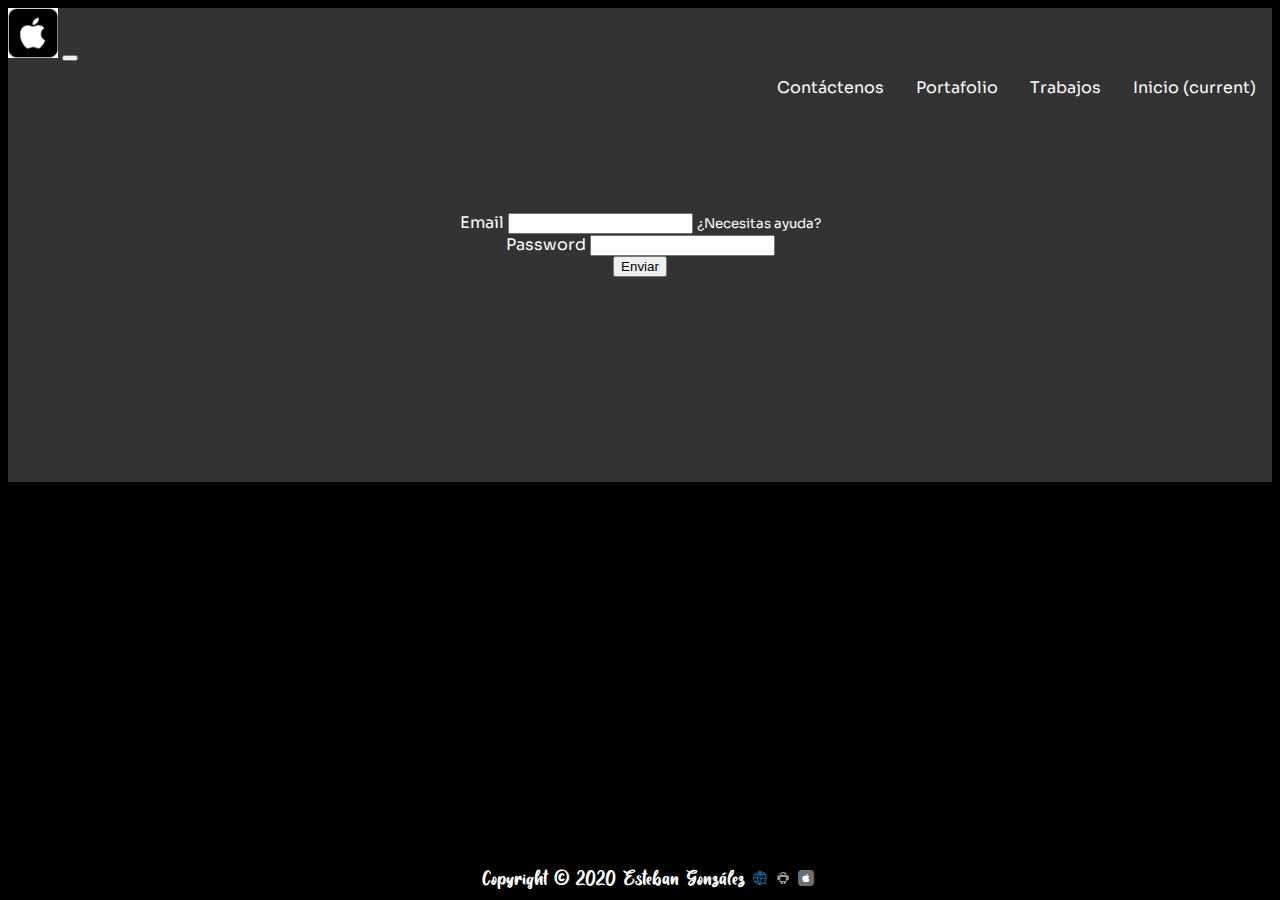
==== contactenos/index.html @ 903ae4ea "commit portafolio" ====
<!DOCTYPE html>
<html lang="en">
<head>
    <meta charset="UTF-8">
    <meta name="viewport" content="width=device-width, initial-scale=1.0">
    <link  rel="icon"   href="../img/favicon.png" type="image/png" />
    <link href="https://fonts.googleapis.com/css2?family=Sora:wght@300&display=swap" rel="stylesheet">
    <!-- CSS only -->
<link rel="stylesheet" href="https://stackpath.bootstrapcdn.com/bootstrap/4.5.0/css/bootstrap.min.css" integrity="sha384-9aIt2nRpC12Uk9gS9baDl411NQApFmC26EwAOH8WgZl5MYYxFfc+NcPb1dKGj7Sk" crossorigin="anonymous">

<!-- JS, Popper.js, and jQuery -->
<script src="https://code.jquery.com/jquery-3.5.1.slim.min.js" integrity="sha384-DfXdz2htPH0lsSSs5nCTpuj/zy4C+OGpamoFVy38MVBnE+IbbVYUew+OrCXaRkfj" crossorigin="anonymous"></script>
<script src="https://cdn.jsdelivr.net/npm/popper.js@1.16.0/dist/umd/popper.min.js" integrity="sha384-Q6E9RHvbIyZFJoft+2mJbHaEWldlvI9IOYy5n3zV9zzTtmI3UksdQRVvoxMfooAo" crossorigin="anonymous"></script>
<script src="https://stackpath.bootstrapcdn.com/bootstrap/4.5.0/js/bootstrap.min.js" integrity="sha384-OgVRvuATP1z7JjHLkuOU7Xw704+h835Lr+6QL9UvYjZE3Ipu6Tp75j7Bh/kR0JKI" crossorigin="anonymous"></script>
<link rel="stylesheet" type="text/css" href="../css/style.css" media="screen" />    
<link rel="stylesheet" type="text/css" href="../css/style2.css" media="screen" />  
<meta charset="utf-8">
    <title>Contáctenos</title>
</head>
<body>

    <div class="contenedor" id="header">
        <div>

            <nav class="navbar navbar-expand-lg navbar-light bg-light">
                <a class="navbar-brand" href="#"><img class="mac" href="#header" class="images" src="../img/mac.png" alt=""></a>
                <button class="navbar-toggler" type="button" data-toggle="collapse" data-target="#navbarNavDropdown" aria-controls="navbarNavDropdown" aria-expanded="false" aria-label="Toggle navigation">
                  <span class="navbar-toggler-icon"></span>
                </button>
                <div class="collapse navbar-collapse" id="navbarNavDropdown">
                  <ul class="navbar-nav">
                    <li class="nav-item active">
                      <a class="nav-link" href="../index.html">Inicio <span class="sr-only">(current)</span></a>
                    </li>
                    <li class="nav-item">
                      <a class="nav-link" href="#">Trabajos</a>
                    </li>
                    <li class="nav-item">
                      <a class="nav-link" href="#">Portafolio</a>
                    </li>
                    <li class="nav-item">
                        <a class="nav-link" href="./contactenos/index.html">Contáctenos</a>
                      </li>
                  </ul>
                </div>
            </nav>

        </div>
        
        <form>
            <div class="form-group">
              <label for="exampleInputEmail1">Email</label>
              <input type="email" class="form-control" id="exampleInputEmail1" aria-describedby="emailHelp">
              <small id="emailHelp" class="form-text text-muted"><a>¿Necesitas ayuda?</a></small>
            </div>
            <div class="form-group">
              <label for="exampleInputPassword1">Password</label>
              <input type="password" class="form-control" id="exampleInputPassword1">
            </div>
            <button type="submit" class="btn btn-primary">Enviar</button>
          </form>

          <footer class="pie">
            <p>Copyright © 2020  Esteban González
                <span class="icon-web"></span>
                <span class="icon-android"></span>
                <span class="icon-ios"><span class="path1"></span><span class="path2"></span><span class="path3"></span></span>
                
            </p>
    </footer> <footer class="pie">
        <p>Copyright © 2020  Esteban González
            <span class="icon-web"></span>
            <span class="icon-android"></span>
            <span class="icon-ios"><span class="path1"></span><span class="path2"></span><span class="path3"></span></span>
            
        </p>
</footer>
    
</body>
</html>
---- css/style.css ----
.contenedor{
  display: grid;
      grid-template-columns: 100fr 0fr 0fr;
      grid-template-rows: 0fr 0fr 0fr 0fr 0fr;
      grid-template-areas: "head  head head" 
                          "imagen imagen imagen"
                          "buscador buscador buscador"
                          "btn3 content content"
                          "footer footer footer";
      grid-gap: 0px;
      background-color: #333;
      padding: 0px;
}

ul {
  list-style-type: none;
  margin: 0;
  padding: 0;
  overflow: hidden;
}

li {
  float: right;
}

li a {
  display: block;
  color: white;
  text-align: center;  
  padding: 14px 16px;
  text-decoration: none;
}

li a:hover {
  background-color: rgb(240, 78, 60);
}

body{
  background-color: #000000;
}

.fondo{

  grid-column-start: 1;
  grid-column-end: 4;
}

.imagen{
  width: 100%;
  height: 100%;
}

.texto{
  position: relative;
}

.textoencima{
  position: absolute;
  color: white;
  top: 50%;
  left: 40%;
  transform: translate(-50%, -50%);
  font-size: 70px;
  font-weight: 700;
  margin-bottom: 14px;
  color: #fff;
  line-height: 1.2;
  text-transform: uppercase;
  margin-bottom: 51px;
  animation-duration: 8s;
  animation-iteration-count: infinite;
  animation-name: desarrollo;
  
}
.btn-1{
  position: absolute;
  color: white;
  top: 70%;
  left: 18%;
  transform: rotate(y);
  font-size: 20px;
  font-weight: 30px;
  margin-bottom: 14px;
  color: #fff;
  line-height: 1.2;
  text-transform: uppercase;
  margin-bottom: 51px;
  background-color: rgb(240, 78, 60);
  padding: 15px;
}

a {
  cursor: pointer;
}

td {
  font-size: 15px;
  line-height: 20px;
  padding: 0 20px;
  text-align: justify;
  vertical-align: top;
  width: 30%;
}

td.first {
  border-right: 5px solid #4BB495  ;

}

td.second {
  border-right: 5px solid #4BB495  ;
}



.imagenes{
  width: 100%;
  height: 400px;
  border-radius: 10px;
}

.tabla{
  margin-top: 40px;
  margin-bottom: 80px;
}

.textoima{
  position: relative;
}

.textoencima1{
  position: absolute;
  color: white;
  top: 700px;
  left: 17%;
  transform: translate(-50%, -50%);
  font-size: 50px;
  font-weight: 500;
  margin-bottom: 14px;
  color: #fff;
  line-height: 1.2;
  text-transform: uppercase;
  margin-bottom: 51px;
  text-align: center;
  
}

.textoencima2{
  position: absolute;
  color: white;
  top: 700px;
  left: 50%;
  transform: translate(-50%, -50%);
  font-size: 50px;
  font-weight: 500;
  margin-bottom: 14px;
  color: #fff;
  line-height: 1.2;
  text-transform: uppercase;
  margin-bottom: 51px;
  text-align: center;
  animation-name: mov1;
  
}

.textoencima3{
  position: absolute;
  color: white;
  top: 700px;
  left: 83%;
  transform: translate(-50%, -50%);
  font-size: 50px;
  font-weight: 500;
  margin-bottom: 14px;
  color: #fff;
  line-height: 1.2;
  text-transform: uppercase;
  margin-bottom: 51px;
  text-align: center;
  
}

.pie{

  height: 50px;
  width: 100%;
  bottom: 0;
  top: auto;
  grid-column-start: 1;
  grid-column-end: 4;
  background-color: black;
  color: white;
  text-align: center;
  position: fixed;
  text-align: center;
  margin-top: 40px;
}

.tabla1{
  margin-top: 40px;
  margin-bottom: 80px;
  grid-column-start: 1;
  grid-column-end: 4;
}

.social{
  position: fixed  ;
  bottom:60px;
  right: 20px;
}

.social1{
  margin:5px;
  height: 40px;
  display: block;
  float: right;
  transform: rotate(45deg);
}

.images:hover{

transform: rotate(90deg);

}

@keyframes mov {
  from {
    margin-left: 100%;
    width: 300%
  }

  to {
    margin-left: 0%;
    width: 100%;
  }
}

td img {
  animation-duration: 4s;
  animation-name: mov;
}

td div {

  animation-duration: 4s;
  animation-name: mov;
}

@keyframes desarrollo{
  from {
    color:  yellow;;  }
    to {
      color: white;
    }

}


@keyframes mov1 {
  from {
    margin-top:  30%;
    width: 300%
  }

  to {
    margin-left: 0%;
    width: 100%;
  }
}


@font-face {
  font-family: font;
  src: url(../fonts/lemon.otf);
  }
  div div {
    font-family: 'Sora', sans-serif;
  }

  @font-face {
    font-family: foo;
    src: url(../fonts/hello.otf);
    }

    footer{
    font-family: foo;
    }



   /* Icono ios*/
   

     /* Icono android*/
  @font-face {
    font-family: 'icomoon';
    src:  url('../fonts1/icomoon.eot?v9498j');
    src:  url('../fonts1/icomoon.eot?v9498j#iefix') format('embedded-opentype'),
      url('../fonts1/icomoon.ttf?v9498j') format('truetype'),
      url('../fonts1/icomoon.woff?v9498j') format('woff'),
      url('../fonts1/icomoon.svg?v9498j#icomoon') format('svg');
    font-weight: normal;
    font-style: normal;
    font-display: block;
  }
  
  [class^="icon-"], [class*=" icon-"] {
    /* use !important to prevent issues with browser extensions that change fonts */
    font-family: 'icomoon' !important;
    speak: never;
    font-style: normal;
    font-weight: normal;
    font-variant: normal;
    text-transform: none;
    line-height: 1;
  
    /* Better Font Rendering =========== */
    -webkit-font-smoothing: antialiased;
    -moz-osx-font-smoothing: grayscale;
  }
  
  .icon-android:before {
    content: "\e903";
  }
  

/* Icono web */
  @font-face {
    font-family: 'icomoon';
    src:  url('../fonts2/icomoon.eot?tujx3o');
    src:  url('../fonts2/icomoon.eot?tujx3o#iefix') format('embedded-opentype'),
      url('../fonts2/icomoon.ttf?tujx3o') format('truetype'),
      url('../fonts2/icomoon.woff?tujx3o') format('woff'),
      url('../fonts2/icomoon.svg?tujx3o#icomoon') format('svg');
    font-weight: normal;
    font-style: normal;
    font-display: block;
  }
  
  [class^="icon-"], [class*=" icon-"] {
    /* use !important to prevent issues with browser extensions that change fonts */
    font-family: 'icomoon' !important;
    speak: never;
    font-style: normal;
    font-weight: normal;
    font-variant: normal;
    text-transform: none;
    line-height: 1;
  
    /* Better Font Rendering =========== */
    -webkit-font-smoothing: antialiased;
    -moz-osx-font-smoothing: grayscale;
  }
  
  .icon-web:before {
    content: "\e904";
    color: #2175aa;
  }
  

 /*Icono iOS*/
  @font-face {
    font-family: 'icomoon';
    src:  url('../fonts/icomoon.eot?acanli');
    src:  url('../fonts/icomoon.eot?acanli#iefix') format('embedded-opentype'),
      url('../fonts/icomoon.ttf?acanli') format('truetype'),
      url('../fonts/icomoon.woff?acanli') format('woff'),
      url('../fonts/icomoon.svg?acanli#icomoon') format('svg');
    font-weight: normal;
    font-style: normal;
    font-display: block;
  }
  
  [class^="icon-"], [class*=" icon-"] {
    /* use !important to prevent issues with browser extensions that change fonts */
    font-family: 'icomoon' !important;
    speak: never;
    font-style: normal;
    font-weight: normal;
    font-variant: normal;
    text-transform: none;
    line-height: 1;
  
    /* Better Font Rendering =========== */
    -webkit-font-smoothing: antialiased;
    -moz-osx-font-smoothing: grayscale;
  }
  
  .icon-ios .path1:before {
    content: "\e900";
    color: rgb(110, 110, 110);
  }
  .icon-ios .path2:before {
    content: "\e901";
    margin-left: -1em;
    color: rgb(255, 255, 255);
  }
  .icon-ios .path3:before {
    content: "\e902";
    margin-left: -1em;
    color: rgb(255, 255, 255);
  }
  




  /* Query mobile*/
  @media screen and (max-width: 400px){

    .card{
      margin-left: 70px;
    }
    .contenedor{
      display: grid;
          grid-template-columns: 100fr 0fr 0fr;
          grid-template-rows: 0fr 0fr 0fr 0fr 0fr;
          grid-template-areas: "head  head head" 
                              "imagen imagen imagen"
                              "buscador buscador buscador"
                              "btn3 content content"
                              "footer footer footer";
          grid-gap: 0px;
          background-color: #333;
          padding: 0px;
    }
    
    ul {
      list-style-type: none;
      margin: 0;
      padding: 0;
      overflow: hidden;
      background-color: #111111;
      font-size: 6px;

    }
    
    li {
      float: left;
    }
    
    li a {
      display: block;
      color: white;
      text-align: center;  
      padding: 14px 16px;
      text-decoration: none;
    }
    
    li a:hover {
      background-color: rgb(240, 78, 60);
    }
    
    body{
      background-color: #000000;
    }
    
    .fondo{
    
      grid-column-start: 1;
      grid-column-end: 4;
    }
    
    .imagen{
      width: 100%;
      height: 100%;
    }
    
    .texto{
      position: absolute;
    }
    
    .textoencima{
      display: none;
      position: relative;
      color: white;
      top: 800px;
      left: 40%;
      transform: translate(-50%, -50%);
      font-size: 20px;
      font-weight: 700;
      margin-bottom: 14px;
      color: #fff;
      line-height: 1.2;
      text-transform: uppercase;
      margin-bottom: 51px;
      animation-duration: 8s;
      animation-iteration-count: infinite;
      animation-name: desarrollo;
      font-family: 'Sora', sans-serif;
      
    }
    .btn-1{
      display: none;
      position: absolute;
      color: white;
      top: 20%;
      left: 18%;
      transform: rotate(y);
      font-size: 4px;
      font-weight: 20px;
      margin-bottom: 14px;
      color: #fff;
      line-height: 1.2;
      text-transform: uppercase;
      margin-bottom: 51px;
      background-color: rgb(240, 78, 60);
      padding: 15px;
    }
    
    a {
      cursor: pointer;
    }
    
    td {
      font-size: 15px;
      line-height: 20px;
      padding: 0 20px;
      text-align: justify;
      vertical-align: top;
      width: 30%;
    }
    
    td.first {
      border-right: 5px solid #4BB495  ;
    
    }
    
    td.second {
      border-right: 5px solid #4BB495  ;
    }
    
    
    
    .imagenes{
      width: 90%;
      height: 50px;
      border-radius: 10px;
    }
    
    .tabla{
      margin-top: 40px;
      margin-bottom: 40px;
    }
    
    .textoima{
      position: relative;
    }
    
    .textoencima1{
      position: absolute;
      color: white;
      top: 300px;
      left: 17%;
      transform: translate(-50%, -50%);
      font-size: 10px;
      font-weight: 500;
      margin-bottom: 14px;
      color: #fff;
      line-height: 1.2;
      text-transform: uppercase;
      margin-bottom: 51px;
      text-align: center;
      
    }
    
    .textoencima2{
      position: absolute;
      color: white;
      top: 300px;
      left: 50%;
      transform: translate(-50%, -50%);
      font-size: 10px;
      font-weight: 500;
      margin-bottom: 14px;
      color: #fff;
      line-height: 1.2;
      text-transform: uppercase;
      margin-bottom: 51px;
      text-align: center;
      animation-name: mov1;
      
    }
    
    .textoencima3{
      position: absolute;
      color: white;
      top: 300px;
      left: 83%;
      transform: translate(-50%, -50%);
      font-size: 10px;
      font-weight: 500;
      margin-bottom: 14px;
      color: #fff;
      line-height: 1.2;
      text-transform: uppercase;
      margin-bottom: 51px;
      text-align: center;
      
    }
    
    .pie{
    
      height: 50px;
      width: 100%;
      bottom: 0;
      top: auto;
      grid-column-start: 3;
      grid-column-end: 4;
      background-color: black;
      color: white;
      text-align: center;
      position: fixed;
      text-align: center;
      margin-top: 40px;
    }
    
    .tabla1{
      margin-top: 40px;
      margin-bottom: 80px;
      grid-column-start: 1;
      grid-column-end: 4;
    }
    
    .social{
      position: fixed  ;
      bottom:60px;
      right: 20px;
    }
    
    .social1{
      margin:5px;
      height: 40px;
      display: block;
      float: right;
      transform: rotate(45deg);
    }
    
    .images:hover{
    
    transform: rotate(90deg);
    
    }

    .images{
      width: 20px;
      height: 20px;
    }
    
    @keyframes mov {
      from {
        margin-left: 100%;
        width: 300%
      }
    
      to {
        margin-left: 0%;
        width: 100%;
      }
    }
    
    td img {
      animation-duration: 4s;
      animation-name: mov;
    }
    
    td div {
    
      animation-duration: 4s;
      animation-name: mov;
    }
    
    @keyframes desarrollo{
      from {
        color:  yellow;;  }
        to {
          color: white;
        }
    
    }
    
    
    @keyframes mov1 {
      from {
        margin-top:  30%;
        width: 300%
      }
    
      to {
        margin-left: 0%;
        width: 100%;
      }
    }
    
    
    @font-face {
      src: url(../fonts/lemon.otf);
      }
      div div {
        font-family: 'Sora', sans-serif;
      }
    
      @font-face {
        font-family: foo;
        src: url(../fonts/hello.otf);
        }
    
        footer{
        font-family: foo;
        }
    

    

       
    
         /* Icono android*/
      @font-face {
        font-family: 'icomoon';
        src:  url('../fonts1/icomoon.eot?v9498j');
        src:  url('../fonts1/icomoon.eot?v9498j#iefix') format('embedded-opentype'),
          url('../fonts1/icomoon.ttf?v9498j') format('truetype'),
          url('../fonts1/icomoon.woff?v9498j') format('woff'),
          url('../fonts1/icomoon.svg?v9498j#icomoon') format('svg');
        font-weight: normal;
        font-style: normal;
        font-display: block;
      }
      
      [class^="icon-"], [class*=" icon-"] {
        /* use !important to prevent issues with browser extensions that change fonts */
        font-family: 'icomoon' !important;
        speak: never;
        font-style: normal;
        font-weight: normal;
        font-variant: normal;
        text-transform: none;
        line-height: 1;
      
        /* Better Font Rendering =========== */
        -webkit-font-smoothing: antialiased;
        -moz-osx-font-smoothing: grayscale;
      }
      
      .icon-android:before {
        content: "\e903";
      }
      
    
    /* Icono web */
      @font-face {
        font-family: 'icomoon';
        src:  url('../fonts2/icomoon.eot?tujx3o');
        src:  url('../fonts2/icomoon.eot?tujx3o#iefix') format('embedded-opentype'),
          url('../fonts2/icomoon.ttf?tujx3o') format('truetype'),
          url('../fonts2/icomoon.woff?tujx3o') format('woff'),
          url('../fonts2/icomoon.svg?tujx3o#icomoon') format('svg');
        font-weight: normal;
        font-style: normal;
        font-display: block;
      }
      
      [class^="icon-"], [class*=" icon-"] {
        /* use !important to prevent issues with browser extensions that change fonts */
        font-family: 'icomoon' !important;
        speak: never;
        font-style: normal;
        font-weight: normal;
        font-variant: normal;
        text-transform: none;
        line-height: 1;
      
        /* Better Font Rendering =========== */
        -webkit-font-smoothing: antialiased;
        -moz-osx-font-smoothing: grayscale;
      }
      
      .icon-web:before {
        content: "\e904";
        color: #2175aa;
      }
      
    
     /*Icono iOS*/
      @font-face {
        font-family: 'icomoon';
        src:  url('../fonts/icomoon.eot?acanli');
        src:  url('../fonts/icomoon.eot?acanli#iefix') format('embedded-opentype'),
          url('../fonts/icomoon.ttf?acanli') format('truetype'),
          url('../fonts/icomoon.woff?acanli') format('woff'),
          url('../fonts/icomoon.svg?acanli#icomoon') format('svg');
        font-weight: normal;
        font-style: normal;
        font-display: block;
      }
      
      [class^="icon-"], [class*=" icon-"] {
        /* use !important to prevent issues with browser extensions that change fonts */
        font-family: 'icomoon' !important;
        speak: never;
        font-style: normal;
        font-weight: normal;
        font-variant: normal;
        text-transform: none;
        line-height: 1;
      
        /* Better Font Rendering =========== */
        -webkit-font-smoothing: antialiased;
        -moz-osx-font-smoothing: grayscale;
      }
      
      .icon-ios .path1:before {
        content: "\e900";
        color: rgb(110, 110, 110);
      }
      .icon-ios .path2:before {
        content: "\e901";
        margin-left: -1em;
        color: rgb(255, 255, 255);
      }
      .icon-ios .path3:before {
        content: "\e902";
        margin-left: -1em;
        color: rgb(255, 255, 255);
      }
  }




  /* Query tablet*/
  @media (min-width: 408px) and (max-width: 800px){

    .contenedor{
      display: grid;
          grid-template-columns: 100fr 0fr 0fr;
          grid-template-rows: 0fr 0fr 0fr 0fr 0fr;
          grid-template-areas: "head  head head" 
                              "imagen imagen imagen"
                              "buscador buscador buscador"
                              "btn3 content content"
                              "footer footer footer";
          grid-gap: 0px;
          background-color: #333;
          padding: 0px;
    }
    
    ul {
      list-style-type: none;
      margin: 0;
      padding: 0;
      overflow: hidden;
      background-color: #111111;
      font-size: 6px;

    }
    
    li {
      float: left;
    }
    
    li a {
      display: block;
      color: white;
      text-align: center;  
      padding: 14px 16px;
      text-decoration: none;
    }
    
    li a:hover {
      background-color: rgb(240, 78, 60);
    }
    
    body{
      background-color: #000000;
    }
    
    .fondo{
    
      grid-column-start: 1;
      grid-column-end: 4;
    }
    
    .imagen{
      width: 100%;
      height: 100%;
    }
    
    .texto{
      position: relative;
    }
    
    .textoencima{
      position: absolute;
      color: white;
      top: 10%;
      left: 40%;
      transform: translate(-50%, -50%);
      font-size: 40px;
      font-weight: 300px;
      margin-bottom: 5px;
      color: #fff;
      line-height: 1.2;
      text-transform: uppercase;
      margin-bottom: 51px;
      animation-duration: 8s;
      animation-iteration-count: infinite;
      animation-name: desarrollo;
      
    }
    .btn-1{
      display: none;
      position: absolute;
      color: white;
      top: 20%;
      left: 18%;
      transform: rotate(y);
      font-size: 4px;
      font-weight: 20px;
      margin-bottom: 14px;
      color: #fff;
      line-height: 1.2;
      text-transform: uppercase;
      margin-bottom: 51px;
      background-color: rgb(240, 78, 60);
      padding: 15px;
    }
    
    a {
      cursor: pointer;
    }
    
    td {
      font-size: 15px;
      line-height: 20px;
      padding: 0 20px;
      text-align: justify;
      vertical-align: top;
      width: 30%;
    }
    
    td.first {
      border-right: 5px solid #4BB495  ;
    
    }
    
    td.second {
      border-right: 5px solid #4BB495  ;
    }
    
    
    
    .imagenes{
      width: 90%;
      height: 50px;
      border-radius: 10px;
    }
    
    .tabla{
      margin-top: 40px;
      margin-bottom: 40px;
    }
    
    .textoima{
      position: relative;
    }
    
    .textoencima1{
      position: absolute;
      color: white;
      top: 300px;
      left: 17%;
      transform: translate(-50%, -50%);
      font-size: 10px;
      font-weight: 500;
      margin-bottom: 14px;
      color: #fff;
      line-height: 1.2;
      text-transform: uppercase;
      margin-bottom: 51px;
      text-align: center;
      
    }
    
    .textoencima2{
      position: absolute;
      color: white;
      top: 300px;
      left: 50%;
      transform: translate(-50%, -50%);
      font-size: 10px;
      font-weight: 500;
      margin-bottom: 14px;
      color: #fff;
      line-height: 1.2;
      text-transform: uppercase;
      margin-bottom: 51px;
      text-align: center;
      animation-name: mov1;
      
    }
    
    .textoencima3{
      position: absolute;
      color: white;
      top: 300px;
      left: 83%;
      transform: translate(-50%, -50%);
      font-size: 10px;
      font-weight: 500;
      margin-bottom: 14px;
      color: #fff;
      line-height: 1.2;
      text-transform: uppercase;
      margin-bottom: 51px;
      text-align: center;
      
    }
    
    .pie{
    
      height: 50px;
      width: 100%;
      bottom: 0;
      top: auto;
      grid-column-start: 3;
      grid-column-end: 4;
      background-color: black;
      color: white;
      text-align: center;
      position: fixed;
      text-align: center;
      margin-top: 40px;
    }
    
    .tabla1{
      margin-top: 40px;
      margin-bottom: 80px;
      grid-column-start: 1;
      grid-column-end: 4;
    }
    
    .social{
      position: fixed  ;
      bottom:60px;
      right: 20px;
    }
    
    .social1{
      margin:5px;
      height: 40px;
      display: block;
      float: right;
      transform: rotate(45deg);
    }
    
    .images:hover{
    
    transform: rotate(90deg);
    
    }

    .images{
      width: 20px;
      height: 20px;
    }
    
    @keyframes mov {
      from {
        margin-left: 100%;
        width: 300%
      }
    
      to {
        margin-left: 0%;
        width: 100%;
      }
    }
    
    td img {
      animation-duration: 4s;
      animation-name: mov;
    }
    
    td div {
    
      animation-duration: 4s;
      animation-name: mov;
    }
    
    @keyframes desarrollo{
      from {
        color:  yellow;;  }
        to {
          color: white;
        }
    
    }
    
    
    @keyframes mov1 {
      from {
        margin-top:  30%;
        width: 300%
      }
    
      to {
        margin-left: 0%;
        width: 100%;
      }
    }
    
    
    @font-face {
      font-family: font;
      src: url(../fonts/lemon.otf);
      }
      div div {
        font-family: 'Sora', sans-serif;
      }
    
      @font-face {
        font-family: foo;
        src: url(../fonts/hello.otf);
        }
    
        footer{
        font-family: foo;
        }
    

    

       
    
         /* Icono android*/
      @font-face {
        font-family: 'icomoon';
        src:  url('../fonts1/icomoon.eot?v9498j');
        src:  url('../fonts1/icomoon.eot?v9498j#iefix') format('embedded-opentype'),
          url('../fonts1/icomoon.ttf?v9498j') format('truetype'),
          url('../fonts1/icomoon.woff?v9498j') format('woff'),
          url('../fonts1/icomoon.svg?v9498j#icomoon') format('svg');
        font-weight: normal;
        font-style: normal;
        font-display: block;
      }
      
      [class^="icon-"], [class*=" icon-"] {
        /* use !important to prevent issues with browser extensions that change fonts */
        font-family: 'icomoon' !important;
        speak: never;
        font-style: normal;
        font-weight: normal;
        font-variant: normal;
        text-transform: none;
        line-height: 1;
      
        /* Better Font Rendering =========== */
        -webkit-font-smoothing: antialiased;
        -moz-osx-font-smoothing: grayscale;
      }
      
      .icon-android:before {
        content: "\e903";
      }
      
    
    /* Icono web */
      @font-face {
        font-family: 'icomoon';
        src:  url('../fonts2/icomoon.eot?tujx3o');
        src:  url('../fonts2/icomoon.eot?tujx3o#iefix') format('embedded-opentype'),
          url('../fonts2/icomoon.ttf?tujx3o') format('truetype'),
          url('../fonts2/icomoon.woff?tujx3o') format('woff'),
          url('../fonts2/icomoon.svg?tujx3o#icomoon') format('svg');
        font-weight: normal;
        font-style: normal;
        font-display: block;
      }
      
      [class^="icon-"], [class*=" icon-"] {
        /* use !important to prevent issues with browser extensions that change fonts */
        font-family: 'icomoon' !important;
        speak: never;
        font-style: normal;
        font-weight: normal;
        font-variant: normal;
        text-transform: none;
        line-height: 1;
      
        /* Better Font Rendering =========== */
        -webkit-font-smoothing: antialiased;
        -moz-osx-font-smoothing: grayscale;
      }
      
      .icon-web:before {
        content: "\e904";
        color: #2175aa;
      }
      
    
     /*Icono iOS*/
      @font-face {
        font-family: 'icomoon';
        src:  url('../fonts/icomoon.eot?acanli');
        src:  url('../fonts/icomoon.eot?acanli#iefix') format('embedded-opentype'),
          url('../fonts/icomoon.ttf?acanli') format('truetype'),
          url('../fonts/icomoon.woff?acanli') format('woff'),
          url('../fonts/icomoon.svg?acanli#icomoon') format('svg');
        font-weight: normal;
        font-style: normal;
        font-display: block;
      }
      
      [class^="icon-"], [class*=" icon-"] {
        /* use !important to prevent issues with browser extensions that change fonts */
        font-family: 'icomoon' !important;
        speak: never;
        font-style: normal;
        font-weight: normal;
        font-variant: normal;
        text-transform: none;
        line-height: 1;
      
        /* Better Font Rendering =========== */
        -webkit-font-smoothing: antialiased;
        -moz-osx-font-smoothing: grayscale;
      }
      
      .icon-ios .path1:before {
        content: "\e900";
        color: rgb(110, 110, 110);
      }
      .icon-ios .path2:before {
        content: "\e901";
        margin-left: -1em;
        color: rgb(255, 255, 255);
      }
      .icon-ios .path3:before {
        content: "\e902";
        margin-left: -1em;
        color: rgb(255, 255, 255);
      }
  }

  .mac{
    width: 50px;
    height: 50px;
  }

.card{
  margin-left: 70px;
}
---- css/style2.css ----
form{
    grid-column-start: 1;
    grid-column-end: 3;
    text-align: center;
    margin-left: 80px;
    margin-right: 80px;
    color: white;
    margin-top: 100px;
    margin-bottom: 205px;
  }
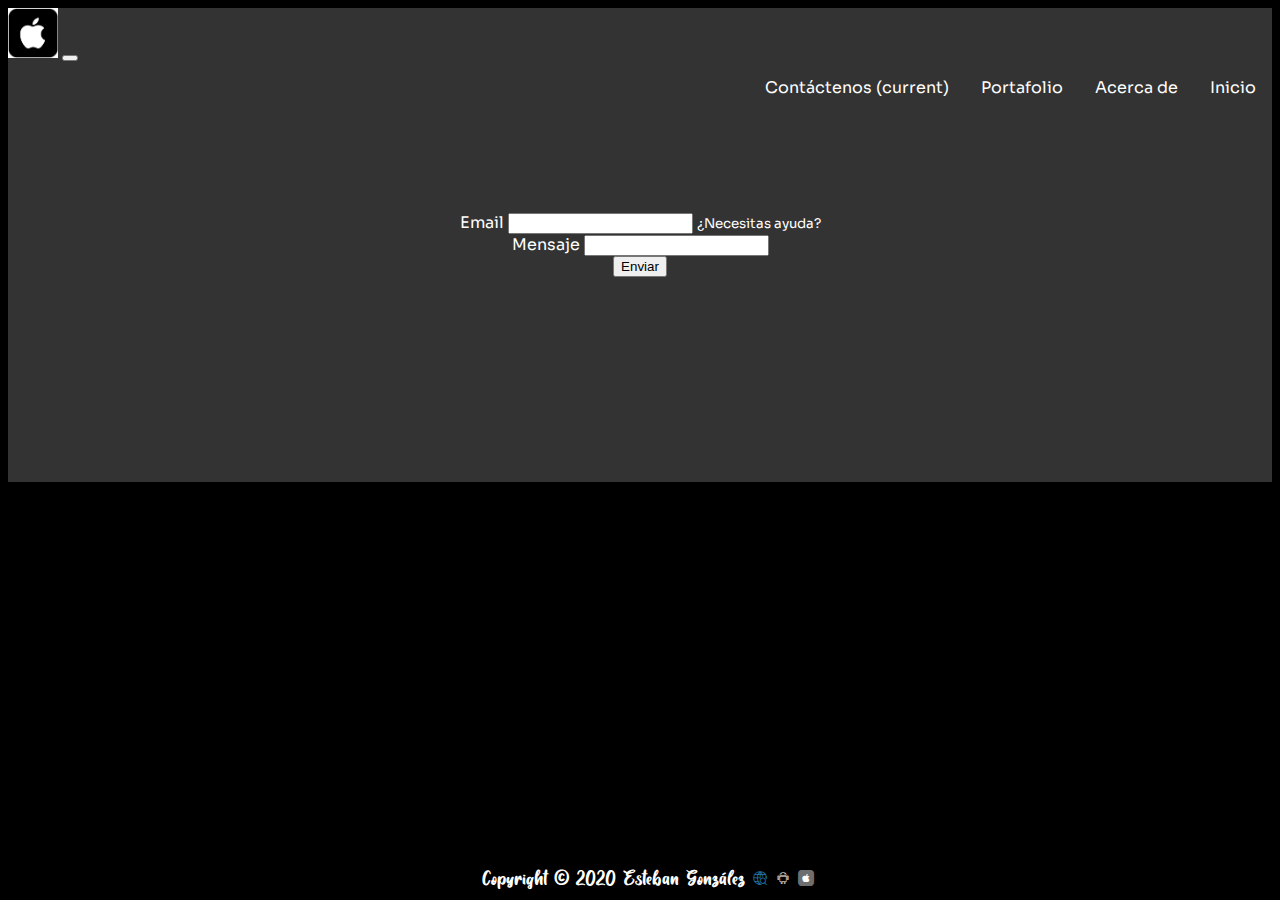
==== commit 7fb0acc8: "commit porta" ====
--- a/contactenos/index.html
+++ b/contactenos/index.html
@@ -30,16 +30,16 @@
                 <div class="collapse navbar-collapse" id="navbarNavDropdown">
                   <ul class="navbar-nav">
                     <li class="nav-item active">
-                      <a class="nav-link" href="../index.html">Inicio <span class="sr-only">(current)</span></a>
+                      <a class="nav-link" href="../index.html">Inicio </a>
                     </li>
                     <li class="nav-item">
-                      <a class="nav-link" href="#">Trabajos</a>
+                      <a class="nav-link" href="../acerca/index.html">Acerca de</a>
                     </li>
                     <li class="nav-item">
-                      <a class="nav-link" href="#">Portafolio</a>
+                      <a class="nav-link" href="../portafolio/index.html">Portafolio</a>
                     </li>
                     <li class="nav-item">
-                        <a class="nav-link" href="./contactenos/index.html">Contáctenos</a>
+                        <a class="nav-link" href="./contactenos/index.html">Contáctenos <span class="sr-only">(current)</span></a>
                       </li>
                   </ul>
                 </div>
@@ -54,7 +54,7 @@
               <small id="emailHelp" class="form-text text-muted"><a>¿Necesitas ayuda?</a></small>
             </div>
             <div class="form-group">
-              <label for="exampleInputPassword1">Password</label>
+              <label for="exampleInputPassword1">Mensaje</label>
               <input type="password" class="form-control" id="exampleInputPassword1">
             </div>
             <button type="submit" class="btn btn-primary">Enviar</button>
@@ -67,13 +67,6 @@
                 <span class="icon-ios"><span class="path1"></span><span class="path2"></span><span class="path3"></span></span>
                 
             </p>
-    </footer> <footer class="pie">
-        <p>Copyright © 2020  Esteban González
-            <span class="icon-web"></span>
-            <span class="icon-android"></span>
-            <span class="icon-ios"><span class="path1"></span><span class="path2"></span><span class="path3"></span></span>
-            
-        </p>
 </footer>
     
 </body>
--- a/css/style.css
+++ b/css/style.css
@@ -891,6 +891,7 @@
     }
     
     .textoencima{
+      display: none;
       position: absolute;
       color: white;
       top: 10%;
